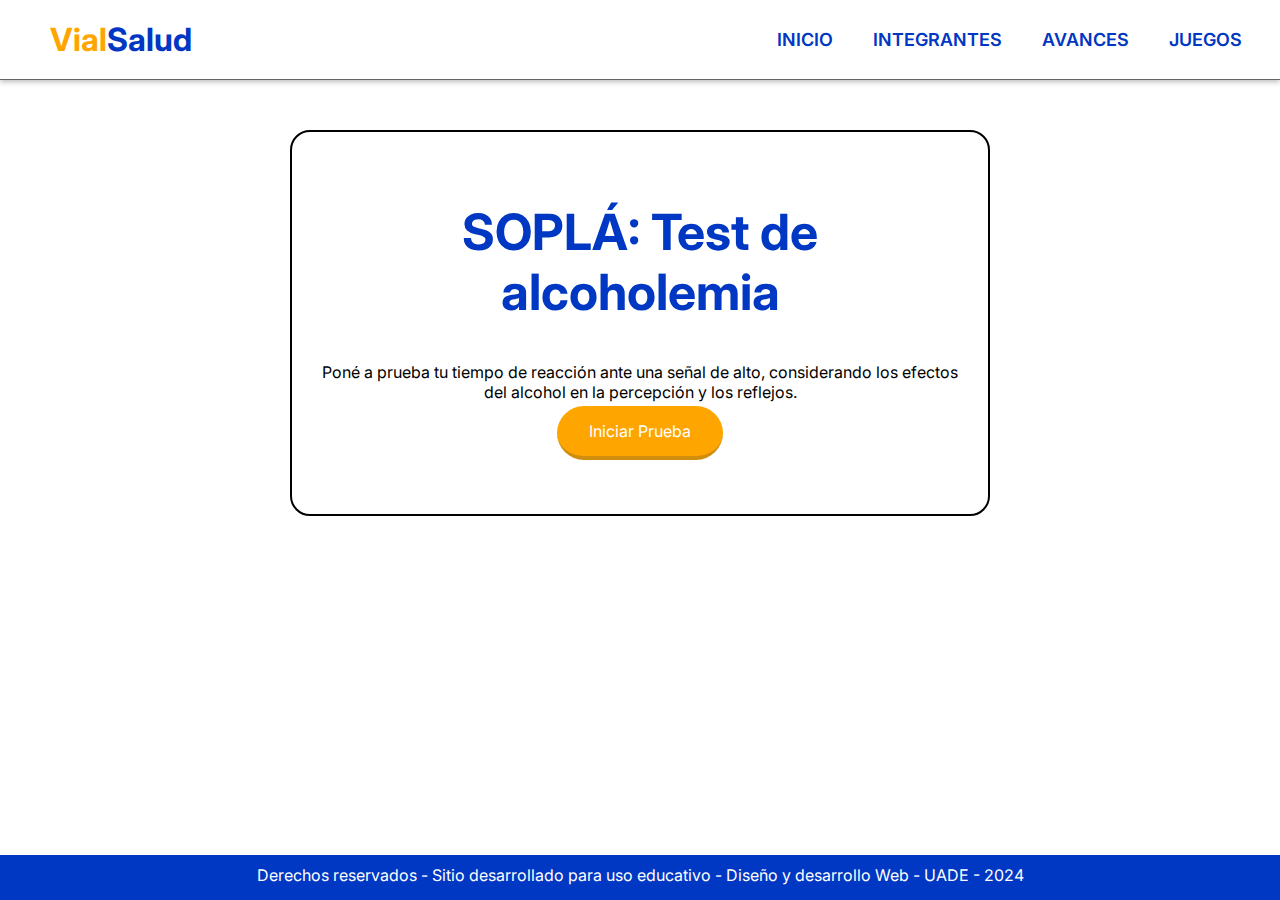
==== JuegoEmiliano/index.html @ bd1784b7 "Finished project" ====
<!DOCTYPE html>
<html lang="en">
<head>
    <meta charset="UTF-8">
    <meta http-equiv="X-UA-Compatible" content="IE=edge">
    <meta name="viewport" content="width=device-width, initial-scale=1.0">
    <title>VialSalud - SOPLÁ: Test de alcoholemia</title>
    <link rel="stylesheet" href="styles.css">
    <link href="https://cdnjs.cloudflare.com/ajax/libs/font-awesome/5.13.0/css/all.min.css" rel="stylesheet">
</head>
<body>

<header>
    <nav>
        <input type="checkbox" id="check">
        <label for="check" class="checkbtn">
            <i class="fas fa-bars"></i>
        </label>

        <a href="../Index.html" class="enlace">
            <h1 class="logo">Vial<span class="color-acento">Salud</span></h1>
        </a>

        <ul>
            <li><a href="../Index.html">Inicio</a></li>
            <li><a href="../integrantes.html">Integrantes</a></li>
            <li><a href="../avances.html">Avances</a></li>
            <li><a href="../juegos.html">Juegos</a></li>
        </ul>
    </nav>
</header>

<div class="game-container" id="pantalla-inicial">
    <h1>SOPLÁ: Test de alcoholemia</h1>
    <p>Poné a prueba tu tiempo de reacción ante una señal de alto, considerando los efectos del alcohol en la percepción y los reflejos.</p>
    <button class="button" id="startButton">Iniciar Prueba</button>
    <button class="button" id="stopButton" style="display:none;">Stop</button>
    <div class="result" id="result"></div>
</div>

<footer>
    <p>Derechos reservados - Sitio desarrollado para uso educativo - Diseño y desarrollo Web - UADE - 2024</p>
</footer>

<script src="script.js"></script>
</body>
</html>
---- JuegoEmiliano/styles.css ----
@import url('https://fonts.googleapis.com/css2?family=Inter:wght@300;400;500;600;700&display=swap');

* {
    box-sizing: border-box;
    font-family: 'Inter', sans-serif;
    padding: 0;
    margin: 0;
    text-decoration: none;
    list-style: none;
}

body {
    font-family: 'Inter', sans-serif;
    background-attachment: fixed;
    background-size: cover;
}

header {
    background-color: transparent;
    top: 0;
    left: 0;
    right: 0;
    z-index: 1000;
    width: 100%;
}

nav {
    background-color: transparent;
    height: 80px;
    width: 100%;
    border-bottom: 1px solid rgb(99, 99, 99);
    box-shadow: 0px 2px 5px rgba(91, 91, 91, 0.4);
}

.enlace {
    position: absolute;
    padding: 20px 50px;
}

.logo {
    font-size: 2em;
    height: 40px;
    color: orange;
}

.color-acento {
    color: #0037c3;
}

nav ul {
    float: right;
    margin-right: 20px;
}

nav ul li {
    display: inline-block;
    line-height: 80px;
    margin: 0 5px;
}

nav ul li a {
    color: #0037c3;
    font-size: 18px;
    font-weight: 600;
    padding: 7px 13px;
    border-radius: 3px;
    text-transform: uppercase;
}

li a.active, li a:hover {
    background: #0037c3;
    transition: .5s;
    color: white;
}

.checkbtn {
    font-size: 30px;
    color: #000000;
    float: right;
    line-height: 80px;
    margin-right: 40px;
    cursor: pointer;
    display: none;
}

#check {
    display: none;
}

@media (max-width: 952px) {
    .enlace {
        padding-left: 20px;
    }

    nav ul li a {
        font-size: 16px;
    }
}

@media (max-width: 858px) {
    .checkbtn {
        display: block;
    }

    ul {
        position: fixed;
        width: 100%;
        height: 100vh;
        background: #ffffff;
        top: 80px;
        left: -110%;
        text-align: center;
        transition: all .5s;
    }

    nav ul li {
        display: block;
        margin: 50px 0;
        line-height: 30px;
    }

    nav ul li a {
        font-size: 20px;
    }

    li a:hover, li a.active {
        background: none;
        color: #0037c3;
    }

    #check:checked ~ ul {
        left: 0;
    }
}

#pantalla-inicial {
    display: block;
    max-width: 700px;
    margin: 50px auto;
    text-align: center;
    background: rgba(255, 255, 255, 0.7);
    padding: 30px;
    border: 2px solid #000;
    border-radius: 20px;
}

#pantalla-inicial h1 {
    font-size: 50px;
    color: #0037c3;
    margin-top: 40px;
    margin-bottom: 40px;
}

.game-container .button {
    background-color: orange;
    border: none;
    color: white;
    padding: 15px 32px;
    text-align: center;
    text-decoration: none;
    display: inline-block;
    font-size: 16px;
    margin: 4px 2px;
    cursor: pointer;
    border-radius: 30px;
    border-bottom: 4px solid rgb(209, 141, 14);
}

.game-container .button:hover {
    border-bottom: 4px solid transparent;
    background-color: rgb(209, 141, 14);
}

.result {
    margin-top: 20px;
    font-size: 18px;
    font-weight: bold;
}

footer {
    background-color: #0037c3;
    margin-top: auto;
    font-size: 1em;
    position: absolute;
    bottom: 0;
    height: 5%;
    width: 100%;
    color: #fff;
    padding: 10px;
    align-items: center;
    text-align: center;
}

footer p {
    margin-bottom: 10px;
}
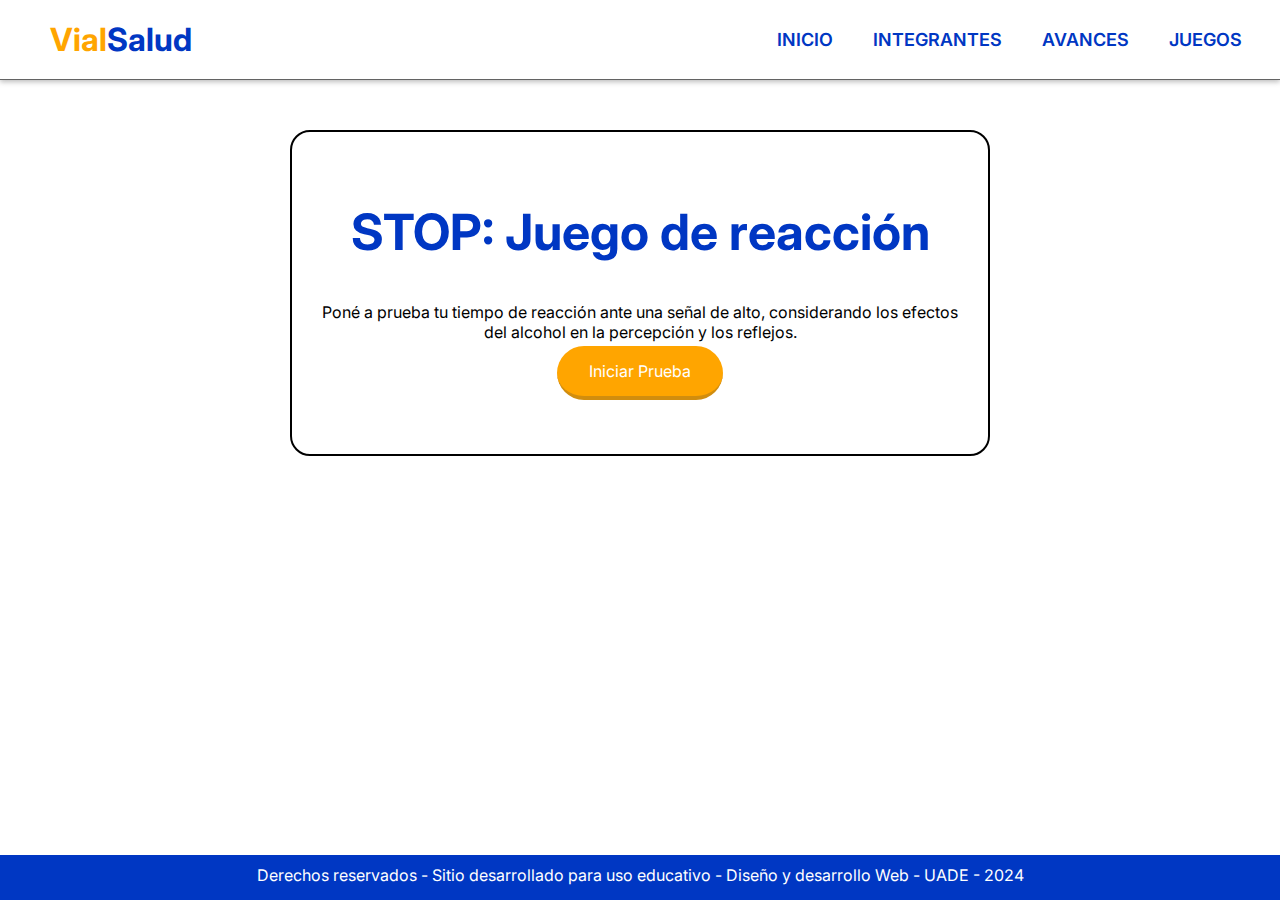
==== commit 85874f6c: "fix: nombre juego Emiliano" ====
--- a/JuegoEmiliano/index.html
+++ b/JuegoEmiliano/index.html
@@ -4,7 +4,7 @@
     <meta charset="UTF-8">
     <meta http-equiv="X-UA-Compatible" content="IE=edge">
     <meta name="viewport" content="width=device-width, initial-scale=1.0">
-    <title>VialSalud - SOPLÁ: Test de alcoholemia</title>
+    <title>VialSalud - STOP: Juego de reacción</title>
     <link rel="stylesheet" href="styles.css">
     <link href="https://cdnjs.cloudflare.com/ajax/libs/font-awesome/5.13.0/css/all.min.css" rel="stylesheet">
 </head>
@@ -31,7 +31,7 @@
 </header>
 
 <div class="game-container" id="pantalla-inicial">
-    <h1>SOPLÁ: Test de alcoholemia</h1>
+    <h1>STOP: Juego de reacción</h1>
     <p>Poné a prueba tu tiempo de reacción ante una señal de alto, considerando los efectos del alcohol en la percepción y los reflejos.</p>
     <button class="button" id="startButton">Iniciar Prueba</button>
     <button class="button" id="stopButton" style="display:none;">Stop</button>
